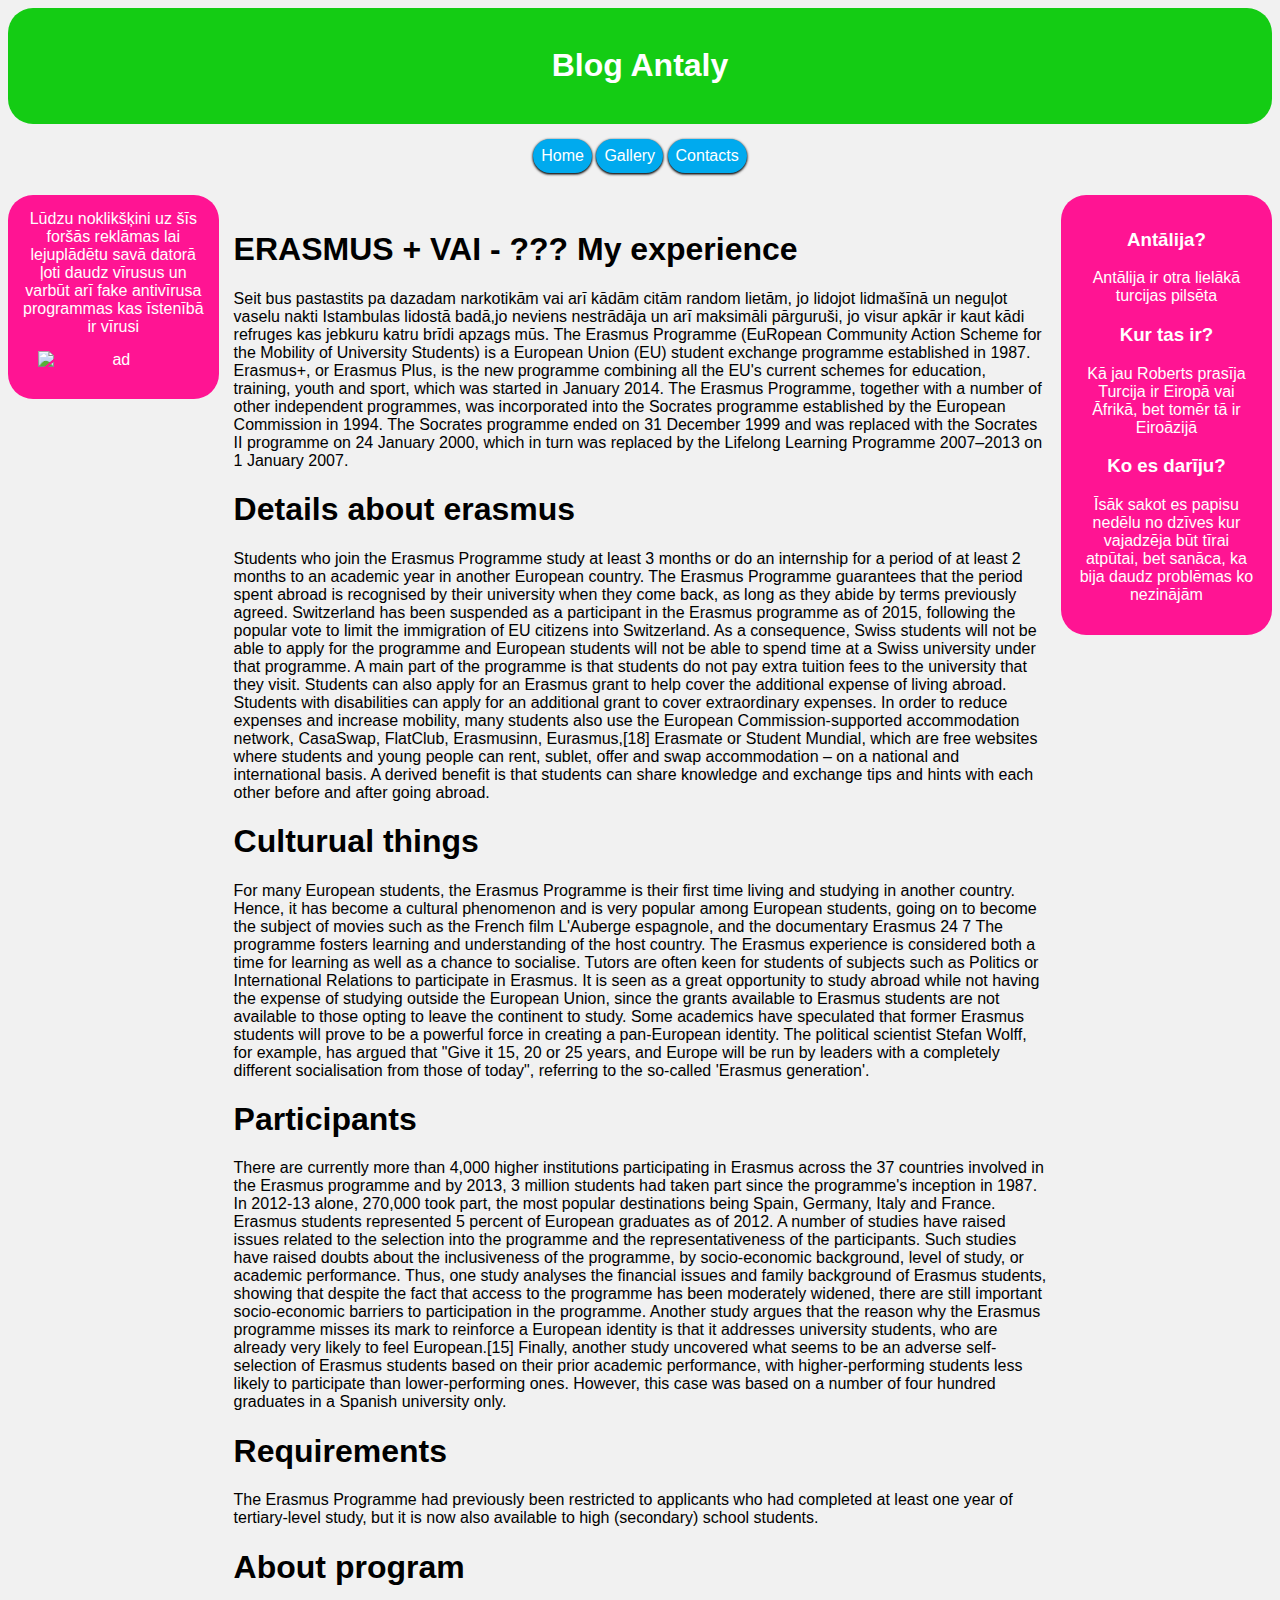
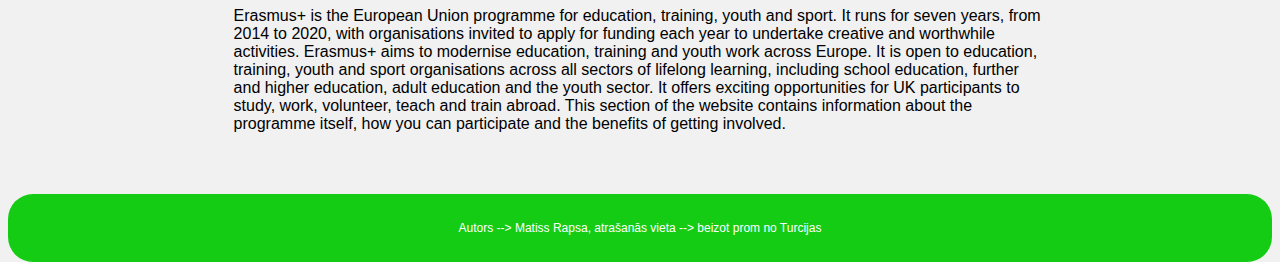
==== index.html @ fe231a7a "test" ====
<!DOCTYPE html>
<html lang="en">
<head>
    <meta charset="UTF-8">
    <title>Blog</title>
    <link rel="icon" type="image.ico" href="./images/favicon.ico">
    <link rel="stylesheet" type="text/css" href="./css/main.css">
    <meta name="viewport" content="width=device-width, initial-scale=1.0">
</head>
<body>

  <section class="main">

      <div class="header">
          <h1>
              Blog                       Antaly
          </h1>
      </div>

      <nav>
        <div class="col-12 col-m-12 menu">
            <ul>
                <li><a href="index.html">Home</a></li>
                <li><a href="galerija.html">Gallery</a></li>
                <li><a href="kontakti.html">Contacts</a></li>

            </ul>
        </div>
      </nav>

     <div class="leftaside col-2 col-m-12 white hover"><a href="https://youtu.be/bKgf5PaBzyg" class="white">
         Lūdzu noklikšķini uz šīs foršās reklāmas lai lejuplādētu savā datorā ļoti daudz vīrusus un varbūt arī fake antivīrusa programmas kas īstenībā ir vīrusi

         <img src="./images/ad.png" alt="ad" class="col-12 col-m-12">

     </a></div>

      <div class="col-8 col-m-12 text">
          <h1>
              ERASMUS + VAI - ???
              My experience
          </h1>

              <p>
                  Seit bus pastastits pa dazadam narkotikām vai arī kādām citām random lietām, jo lidojot lidmašīnā un neguļot vaselu nakti Istambulas lidostā badā,jo neviens nestrādāja un arī maksimāli pārguruši, jo visur apkār ir kaut kādi refruges kas jebkuru katru brīdi apzags mūs.
                  The Erasmus Programme (EuRopean Community Action Scheme for the Mobility of University Students) is a European Union (EU) student exchange programme established in 1987. Erasmus+, or Erasmus Plus, is the new programme combining all the EU's current schemes for education, training, youth and sport, which was started in January 2014.
                  The Erasmus Programme, together with a number of other independent programmes, was incorporated into the Socrates programme established by the European Commission in 1994. The Socrates programme ended on 31 December 1999 and was replaced with the Socrates II programme on 24 January 2000, which in turn was replaced by the Lifelong Learning Programme 2007–2013 on 1 January 2007.
              </p>
          <h1>Details about erasmus</h1>
                <p>
                    Students who join the Erasmus Programme study at least 3 months or do an internship for a period of at least 2 months to an academic year in another European country. The Erasmus Programme guarantees that the period spent abroad is recognised by their university when they come back, as long as they abide by terms previously agreed. Switzerland has been suspended as a participant in the Erasmus programme as of 2015, following the popular vote to limit the immigration of EU citizens into Switzerland. As a consequence, Swiss students will not be able to apply for the programme and European students will not be able to spend time at a Swiss university under that programme.

                    A main part of the programme is that students do not pay extra tuition fees to the university that they visit. Students can also apply for an Erasmus grant to help cover the additional expense of living abroad. Students with disabilities can apply for an additional grant to cover extraordinary expenses.

                    In order to reduce expenses and increase mobility, many students also use the European Commission-supported accommodation network, CasaSwap, FlatClub, Erasmusinn, Eurasmus,[18] Erasmate or Student Mundial, which are free websites where students and young people can rent, sublet, offer and swap accommodation – on a national and international basis. A derived benefit is that students can share knowledge and exchange tips and hints with each other before and after going abroad.
                </p>
            <h1>Culturual things</h1>
                <p>
                    For many European students, the Erasmus Programme is their first time living and studying in another country. Hence, it has become a cultural phenomenon and is very popular among European students, going on to become the subject of movies such as the French film L'Auberge espagnole, and the documentary Erasmus 24 7 The programme fosters learning and understanding of the host country.
                    The Erasmus experience is considered both a time for learning as well as a chance to socialise. Tutors are often keen for students of subjects such as Politics or International Relations to participate in Erasmus.
                    It is seen as a great opportunity to study abroad while not having the expense of studying outside the European Union, since the grants available to Erasmus students are not available to those opting to leave the continent to study. Some academics have speculated that former Erasmus students will prove to be a powerful force in creating a pan-European identity. The political scientist Stefan Wolff, for example, has argued that "Give it 15, 20 or 25 years, and Europe will be run by leaders with a completely different socialisation from those of today", referring to the so-called 'Erasmus generation'.
                </p>
            <h1>Participants</h1>
                <p>
                    There are currently more than 4,000 higher institutions participating in Erasmus across the 37 countries involved in the Erasmus programme and by 2013, 3 million students had taken part since the programme's inception in 1987. In 2012-13 alone, 270,000 took part, the most popular destinations being Spain, Germany, Italy and France.
                    Erasmus students represented 5 percent of European graduates as of 2012. A number of studies have raised issues related to the selection into the programme and the representativeness of the participants. Such studies have raised doubts about the inclusiveness of the programme, by socio-economic background, level of study, or academic performance.
                    Thus, one study analyses the financial issues and family background of Erasmus students, showing that despite the fact that access to the programme has been moderately widened, there are still important socio-economic barriers to participation in the programme.
                    Another study argues that the reason why the Erasmus programme misses its mark to reinforce a European identity is that it addresses university students, who are already very likely to feel European.[15] Finally, another study uncovered what seems to be an adverse self-selection of Erasmus students based on their prior academic performance, with higher-performing students less likely to participate than lower-performing ones.
                    However, this case was based on a number of four hundred graduates in a Spanish university only.
                </p>
            <h1>Requirements</h1>
                <p>
                    The Erasmus Programme had previously been restricted to applicants who had completed at least one year of tertiary-level study, but it is now also available to high (secondary) school students.
                </p>
            <h1>About program</h1>
                <p>
                    Erasmus+ is the European Union programme for education, training, youth and sport. It runs for seven years, from 2014 to 2020, with organisations invited to apply for funding each year to undertake creative and worthwhile activities.

                    Erasmus+ aims to modernise education, training and youth work across Europe. It is open to education, training, youth and sport organisations across all sectors of lifelong learning, including school education, further and higher education, adult education and the youth sector. It offers exciting opportunities for UK participants to study, work, volunteer, teach and train abroad.

                    This section of the website contains information about the programme itself, how you can participate and the benefits of getting involved.
                </p>
      </div>

        <div class="rightaside col-2 col-m-12 white">
            <h3>
                Antālija?
            </h3>
                <p>
                    Antālija ir otra lielākā turcijas pilsēta
                </p>

            <h3>
                Kur tas ir?
            </h3>
                <p>
                    Kā jau Roberts prasīja Turcija ir Eiropā vai Āfrikā, bet tomēr tā ir Eiroāzijā
                </p>

            <h3>
                Ko es darīju?
            </h3>

            <p>
                Īsāk sakot es papisu nedēlu no dzīves kur vajadzēja būt tīrai atpūtai, bet sanāca, ka bija daudz problēmas ko nezinājām
            </p>
        </div>

      <div class="col-12 col-m-12"></div>

      <div class="col-12 col-m-12 footer">
          <p>
              Autors --> Matiss Rapsa, atrašanās vieta --> beizot prom no Turcijas
          </p>
      </div>


  </section>
</body>
</html>
---- css/main.css ----
* {
    box-sizing: border-box;
}
.row::after {
    content: "";
    clear: both;
    display: table;
}
[class*="col-"] {
    float: left;
    padding: 15px;
}
html {
    font-family: Arial;
    background-color: #f1f1f1;
}
[class*="col-"] {
    width: 100%;
}
.responsive {
    padding: 0 6px;
    float: left;
    width: 50%;
}
@media only screen and (min-width: 600px) {
    .col-m-1 {width: 8.33%;}
    .col-m-2 {width: 16.66%;}
    .col-m-3 {width: 25%;}
    .col-m-4 {width: 33.33%;}
    .col-m-5 {width: 41.66%;}
    .col-m-6 {width: 50%;}
    .col-m-7 {width: 58.33%;}
    .col-m-8 {width: 66.66%;}
    .col-m-9 {width: 75%;}
    .col-m-10 {width: 83.33%;}
    .col-m-11 {width: 91.66%;}
    .col-m-12 {width: 100%;}
}
@media only screen and (min-width: 768px) {
    .col-1 {width: 8.33%;}
    .col-2 {width: 16.66%;}
    .col-3 {width: 25%;}
    .col-4 {width: 33.33%;}
    .col-5 {width: 41.66%;}
    .col-6 {width: 50%;}
    .col-7 {width: 58.33%;}
    .col-8 {width: 66.66%;}
    .col-9 {width: 75%;}
    .col-10 {width: 83.33%;}
    .col-11 {width: 91.66%;}
    .col-12 {width: 100%;}
}
.header {
    border-radius: 25px;
    text-align: center;
    background-color: #14cc14;
    color: white;
    padding: 18px;
}
.menu ul {
    display: block;
    text-align: center;
    list-style-type: none;
    margin: 0;
    padding: 0;
}
.menu li {
    border-radius: 20px;
    display: inline-block;
    padding: 8px;
    margin-bottom: 7px;
    background-color: #00aaee;
    color: #ffffff;
    position: relative;
    box-shadow: 0 1px 3px #1f1f1f, 0 1px 2px #1f1f1f;
}
.menu li>a {
    text-decoration: none;
    color: #ffffff;
}
.menu li:hover {
    background-color: #0099cc;
}
.text {
    background-color: none;
    float: left;
}
.aside {
    background-color: #00aaee;
    padding: 15px;
    color: white;
    text-align: center;
    font-size: 14px;
    box-shadow: 0 1px 3px #1f1f1f, 0 1px 2px #1f1f1f;
}
.leftaside {
    border-radius: 25px;
    background-color: deeppink;
    float: left;
    text-align: center;
    text-decoration: none;
}
.rightaside {
    border-radius: 25px;
    background-color: deeppink;
    float: left;
    text-align: center;
}
.footer {
    border-radius: 25px;
    background-color: #14cc14;
    color: white;
    text-align: center;
    font-size: 12px;
    padding: 15px;
    clear: left;
}
.white {
    text-decoration: none;
    color: white;
}
.hover :hover {
    text-underline: white;
    text-decoration: underline;
}
div.gallery {
    border: 1px solid #b7b7b7;
}

div.gallery:hover {
    border: 1px solid #6d6d6d;
}

div.gallery img {
    width: 100%;
    height: auto;
}
div.desc {
    padding: 15px;
    text-align: center;
}
@media only screen and (max-width: 500px){
    .responsive {
        width: 100%;
    }
}
.clearfix:after {
    content: "";
    display: table;
    clear: both;
}
input[type=text], select, textarea {
    width: 100%;
    padding: 12px;
    border: 1px solid #f1f1f1;
    border-radius: 4px;
    box-sizing: border-box;
    margin-top: 6px;
    margin-bottom: 16px;
    resize: vertical;
}
input[type=submit] {
    background-color: #00aaee;
    color: white;
    padding: 12px 20px;
    border: none;
    border-radius: 4px;
    cursor: pointer;
    box-shadow: 0 1px 3px #1f1f1f, 0 1px 2px #1f1f1f;
}
input[type=submit]:hover {
    background-color: #0099cc;
}
.container {
    border-radius: 5px;
    background-color: #f1f1f1;
    padding: 20px;
}
.pading {
    padding: 14px;
}
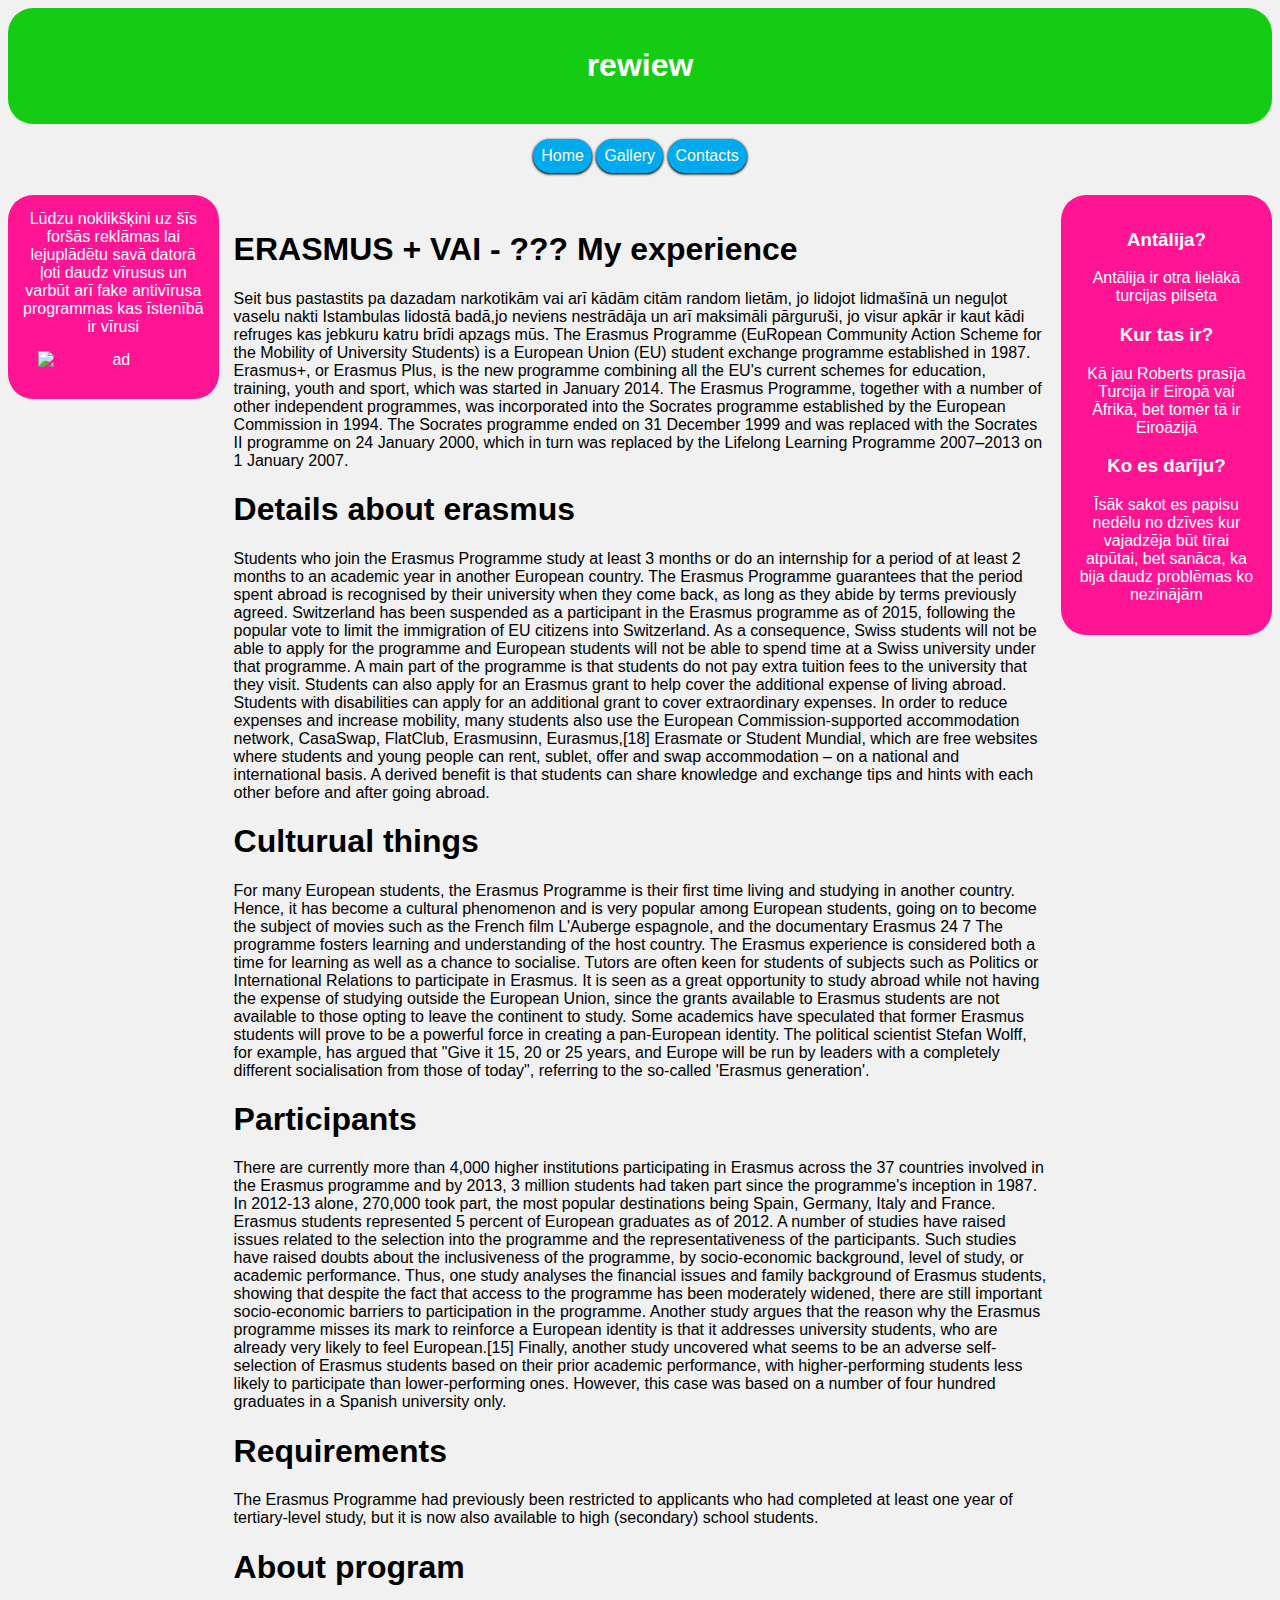
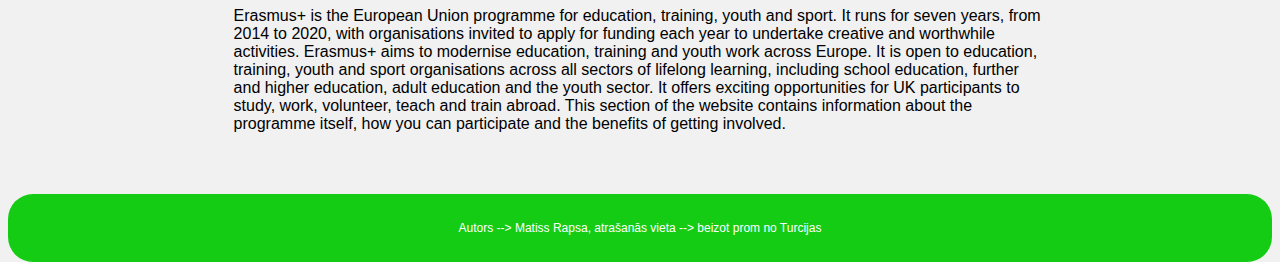
==== commit 0a2e490d: "dunno" ====
--- a/index.html
+++ b/index.html
@@ -13,7 +13,7 @@
 
       <div class="header">
           <h1>
-              Blog                       Antaly
+              rewiew
           </h1>
       </div>
 
